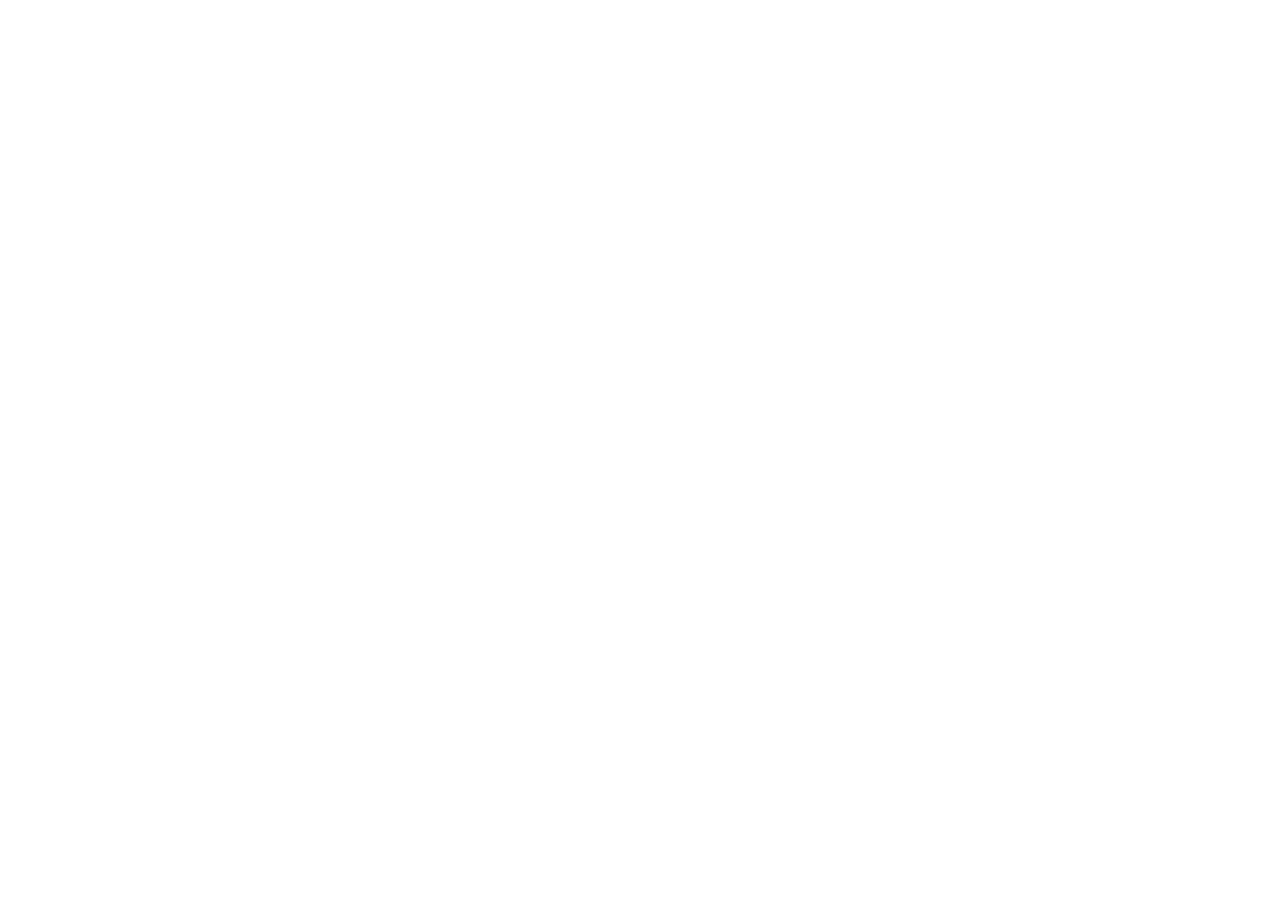
==== javascript/operations.html @ e2cc534d "Introdution au js" ====
<!DOCTYPE html>
<html lang="en">
<head>
    <meta charset="UTF-8">
    <meta name="viewport" content="width=device-width, initial-scale=1.0">
    <title>Operations</title>
    
</head>
<body>
    <script src="scripts/operations.js" type="text/javascript"></script>
</body>
</html>
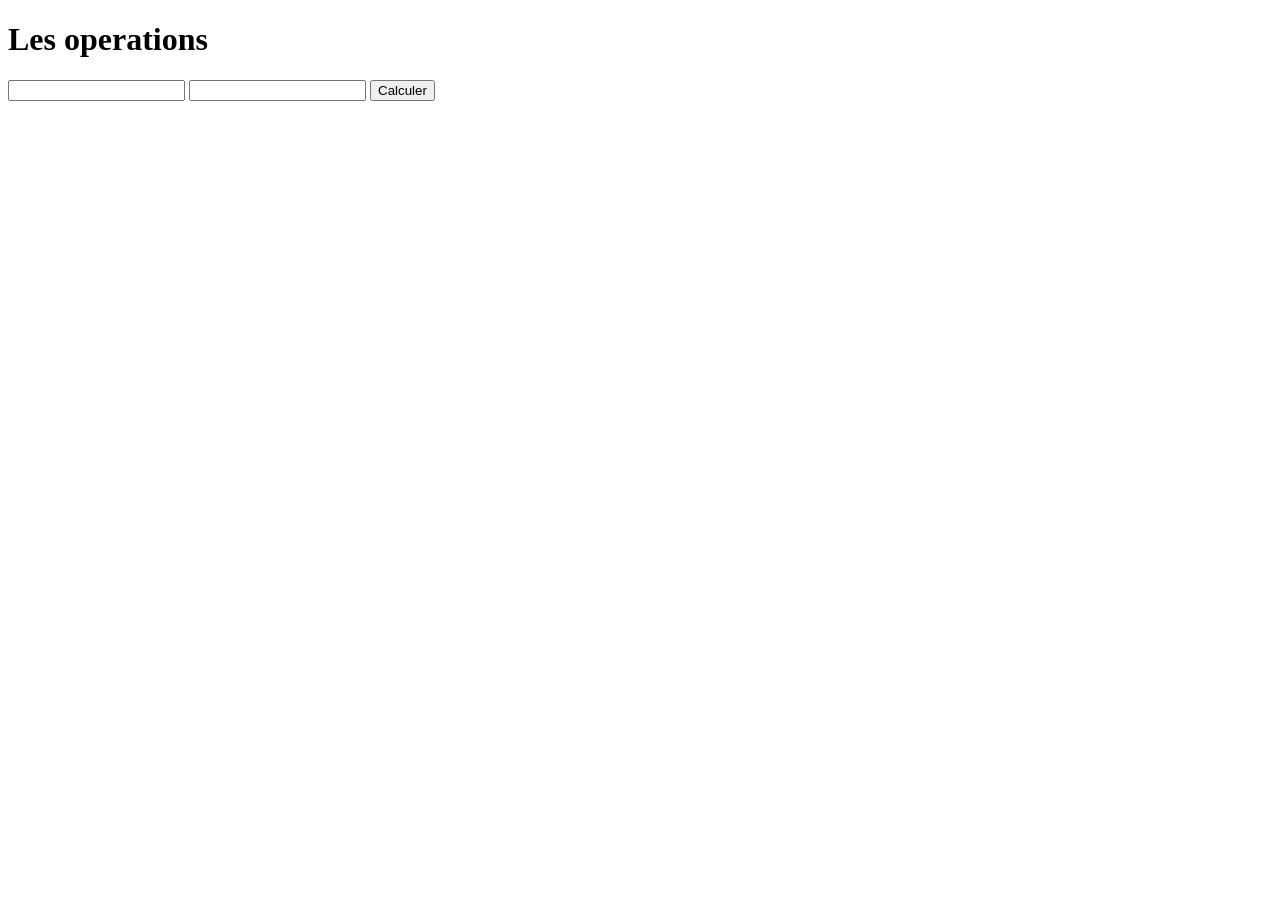
==== commit 1392fd69: "Ajout des operations JS" ====
--- a/javascript/operations.html
+++ b/javascript/operations.html
@@ -1,12 +1,18 @@
-<!DOCTYPE html>
+<!doctype html>
 <html lang="en">
-<head>
-    <meta charset="UTF-8">
-    <meta name="viewport" content="width=device-width, initial-scale=1.0">
+  <head>
+    <meta charset="UTF-8" />
+    <meta name="viewport" content="width=device-width, initial-scale=1.0" />
     <title>Operations</title>
-    
-</head>
-<body>
+  </head>
+  <body>
+    <h1>Les operations</h1>
+    <div>
+      <input type="number" id="firstNumber" />
+      <input type="number" id="secondNumber" />
+      <button type="button" id="calculer" onclick="calculer()">Calculer</button>
+    </div>
+    <p id="result"></p>
     <script src="scripts/operations.js" type="text/javascript"></script>
-</body>
-</html>+  </body>
+</html>
